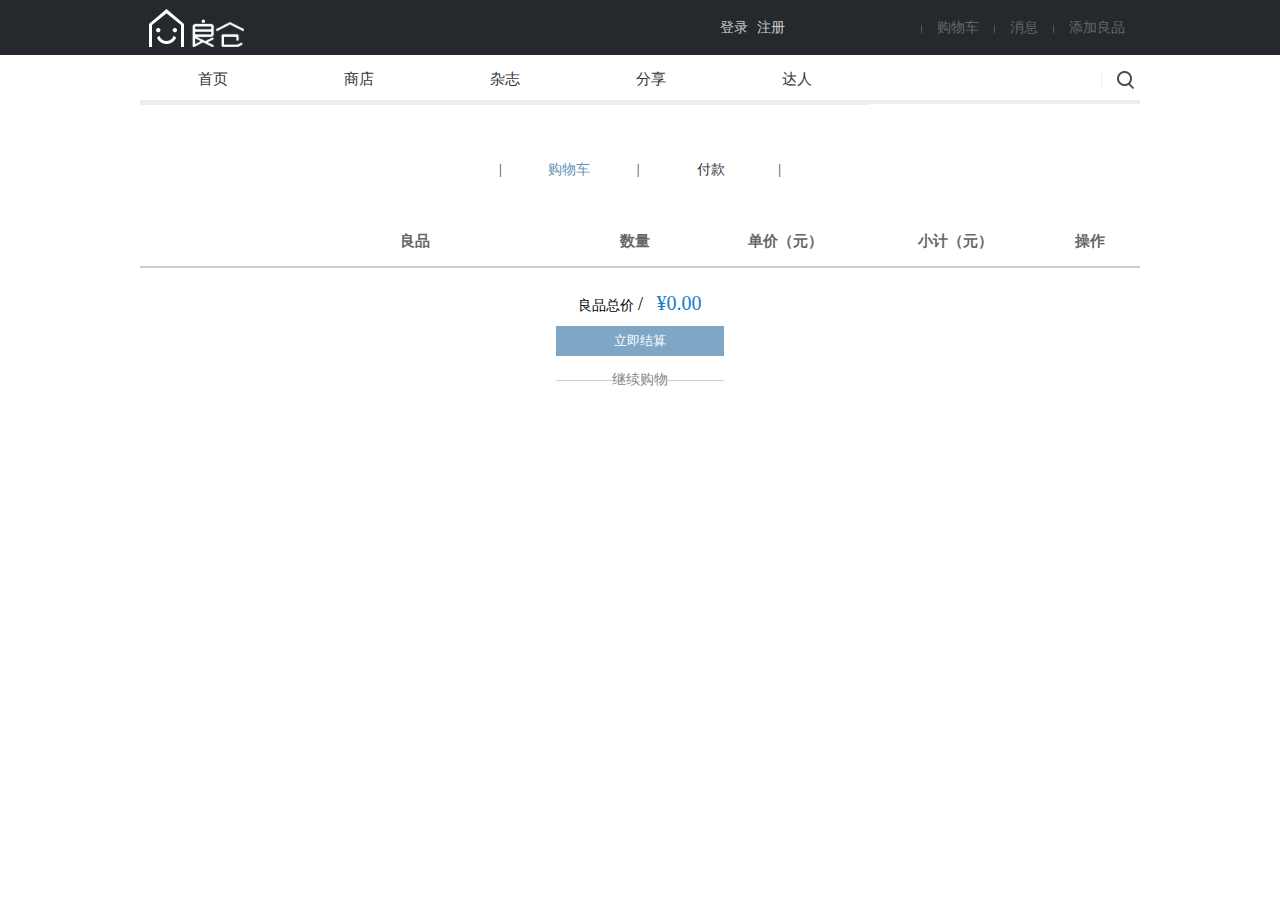
==== liangcang/cart.html @ a2e0b571 "完成分类商品页面，商品详情页面，实现购物车基本功能" ====
<!DOCTYPE html>
<html>
	<head>
		<meta charset="UTF-8">
		<title>购物车</title>
		<link rel="stylesheet" href="css/base.css" />
		<script type="text/javascript" src="js/jquery-3.2.1.js" ></script>
		<script type="text/javascript" src="js/base.js" ></script>
		<link rel="stylesheet" href="css/cart.css" />
		<script type="text/javascript" src="js/myajax.js" ></script>
	</head>
	<body>
		<!-------------------------头部-------------------------------->
		<div class="head">
			<div class="head-content">
				<a class="logo" href="index.html"></a>
				<ul class="head-right">
					<li>
						<span class="nologin"><a href="login.html">登录</a><a href="#">注册</a></span>
						<div class="logined">
							<p style="color:#ccc"></p>
							<span>
								<a href="#">收货信息</a>
								<a href="#">我的订单</a>
								<a class="logout" href="#">注销账户</a>
							</span>
						</div>
					</li>
					<li class="line"></li>
					<li class="cart">
						<a class="cart-a" href="cart.html">购物车</a>
						<div class="cart-detail">
							<p>您的购物车暂时没有商品</p>
							<a href="goods.html">快去抢购良仓商品吧！</a>
						</div>
					</li>
					<li class="line"></li>
					<li class="message">
						<a  class="message-a" href="#">消息</a>
						<div class="message-detail">
							<a href="#">动态<small>0</small></a>
							<a href="#">评论<small>0</small></a>
							<a href="#">私信<small>0</small></a>
							<a href="#">粉丝<small>0</small></a>
							<a href="#">喜欢<small>0</small></a>
							<a href="#">通知<small>0</small></a>
						</div>
					</li>
					<li class="line"></li>
					<li ><a class="goodsAdd" href="#">添加良品</a></li>
				</ul>
			</div>
		</div>
		
		<!-------------------------导航栏-------------------------------->
		<div class="nav">
			<div class="nav-content">
				<ul class="nav-left">
					<li><a href="index.html">首页</a></li>
					<li class="store">
						<a href="#">商店</a>
						<div class="store-content">
							<ul>
								
							</ul>
							<div>
								<img src="img/head/goods0.jpg" />
								<p>新视线：  2015期刊</p>
							</div>
						</div>
					</li>
					<li class="magazine">
						<a href="#">杂志</a>
						<div class="magazine-content">
							<ul>
								<li><a href="#">趣物</a></li>
								<li><a href="#">趣物</a></li>
								<li><a href="#">趣物</a></li>
								<li><a href="#">趣物</a></li>
								<li><a href="#">趣物</a></li>
								<li><a href="#">趣物</a></li>
								<li><a href="#">趣物</a></li>
								<li><a href="#">趣物</a></li>
								<li><a href="#">趣物</a></li>
								<li><a href="#">趣物</a></li>
								<li><a href="#">趣物</a></li>
								<li><a href="#">趣物</a></li>
							</ul>
						</div>
					</li>
					<li class="share">
						<a href="share.html">分享</a>
						<div class="share-content">
							<ul>
								<li><a href="#">男士</a></li>
								<li><a href="#">男士</a></li>
								<li><a href="#">男士</a></li>
								<li><a href="#">男士</a></li>
								<li><a href="#">男士</a></li>
								<li><a href="#">男士</a></li>
								<li><a href="#">男士</a></li>
								<li><a href="#">男士</a></li>
								<li><a href="#">男士</a></li>
								<li><a href="#">男士</a></li>
								<li><a href="#">男士</a></li>
								<li><a href="#">男士</a></li>
							</ul>
						</div>
					</li>
					<li><a href="#">达人</a></li>
				</ul>
				<div class="nav-right">
					<div class="search-input">
						<input id="search-input" type="text" placeholder="search..." />
					</div>
					<i></i>
				</div>
			</div>
		</div>
		
		
		<!-------------------------购物车内容开始-------------------------------->
		<div id="cart">
        <div id="shoppingStepV2">
            |<div class="item"><span class="txt chk">购物车</span></div>| 
            <div class="item"><span class="txt">付款</span></div>|
        </div>
        
        <div id="shoppingcarList" style="margin-top:20px;">
            <table class="carTab">
                <tbody>
                	<tr>
	                    <th class="txtl" width="110">
	                    </th>
	                    <th width="300">良品</th>
	                    <th width="120">数量</th>
	                    <th width="160">单价（元）</th>
	                    <th width="160">小计（元）</th>
	                    <th>操作</th>
                	</tr>
                	
            	</tbody>
            </table>
        </div>
        
        <div id="shoppingcarOptV2">
          <form action="/i/shoppingcar/submit/" method="post" name="cartForm" id="cartForm">
        	<input type="hidden" name="payCartIds" id="payCartIds" value="">
        	<input type="hidden" name="payMoney" id="payMoney" value="0.00">
        	<input type="hidden" name="payAmount" id="payAmount" value="0">
        	<p>良品总价 <font style="font-size:18px;">/</font> <span class="priceNo">¥<font id="sum">0.00</font></span></p>
        	<p class="origPrice" id="origPrice" style="display: none;"> &nbsp;¥<span>0.00</span>&nbsp;</p>
        	<p style="display:none;color:#d20019;text-decoration:;" id="origsave"> &nbsp;为您节省 <span>1060</span>元&nbsp;</p>
            <p><input type="button" class="checkoutBtn" value="立即结算"></p>
            <p>
            	</p><fieldset><legend><a href="/i/shop/">继续购物</a></legend></fieldset>
            <p></p>
           </form>
        </div>
 </div>
		<script type="text/javascript" src="js/cart.js" ></script>
	</body>
</html>
---- liangcang/css/base.css ----
*{
	margin: 0;
	padding: 0;
	list-style: none;
	text-decoration: none;
}
.head{
	width: 100%;
	height: 55px;
	background: #25292e;
}
.head-content{
	width: 1000px;
	height: 56px;
	margin: 0 auto;
}
.logo{
	float: left;
	width: 95px;
	height: 38px;
	background: url(../img/icon.png) no-repeat;
	margin: 9px;
}
.head-right{
	float: right;
	height: 56px;
}
.head-right li{
	float: left;
	line-height: 56px;
	font-size: 12px;
}
.head-right a{
	color: #666666;
	padding: 0 15px;
}
.head-right span a{
	color: #ccc;
	margin-right: 9px;
	padding: 0;
}
.head-right .line{
	height: 8px;
	width: 1px;
	background: #525961;
	margin-top: 25px;
}
.cart{
	position: relative;
}
.cart div{
	position: absolute;
	z-index: 150;
	width: 320px;
	top: 55px;
	left: -125px;
	display: none;
}
.cart p{
	height:71px;
	width: 320px;
	background: #292f34;
	text-align: center;
	line-height: 70px;
	color: #ccc;
}
.cart div a{
	display: block;
	height: 50px;
	width: 320px;
	background: #7dbfde;
	text-align:center;
	line-height: 50px;
	padding: 0;
}
.cart div a:hover{
	background: #96c8e0;
}
.cart:hover{
	background: #292f34;
	color: #ccc;
}
.cart:hover .cart-detail{
	display: block;
}
.cart:hover .cart-a{
	color: #ccc;
}
.message{
	position: relative;
}
.message-detail{
	position: absolute;
	z-index: 150;
	top: 55px;
	left: -50px;
	display: none;
}
.message-detail a{
	display: block;
	top: 55px;
	height: 44px;
	line-height: 44px;
	width: 160px;
	padding: 0 15px;
	background: #292F34;
	color: #878787;
	border-bottom: 1px solid #3f4449;
	color: #ccc;
}
.message-detail small{
	position: absolute;
	right: 10px;
}
.message:hover{
	background: #292f34;
}
.message:hover .message-a{
	color: #ccc;
}
.message:hover .message-detail{
	display: block;
}
.message-detail a:hover{
	background: #2e353d;
}
.goodsAdd:hover{
	color: #ccc;
}

.nav{
	width: 100%;
	height: 45px;
	background: white;
	position: relative;
	z-index: 99;
}
.nav-content{
	width: 1000px;
	height: 45px;
	border-bottom: 4px solid #ededed;
	margin: 0 auto;
}
.nav-left{
	height: 49px;
	width: 734px;
	float: left;
}
.nav-left>li{
	float: left;
	width: 146px;
	height: 45px;
	line-height: 46px;
}
.nav-left>li>a{
	display: block;
	width: 146px;
	text-align: center;
	height: 45px;
	line-height: 46px;
	color: #333;
	font-size: 15px;
	border-bottom: 4px solid #ededed;
}
.nav-left>li>a:hover{
	border-bottom: 4px solid #25292E;
}
.nav-right{
	position: relative;
	height: 49px;
	width: 260px;
	overflow: hidden;
}
.search-input{
	position: relative;
	height: 45px;
	width: 260px;
	border-bottom: 4px solid #25292E;
	left: 280px;
}
.search-input input{
	border: 0;
	outline: 0;
	height: 30px;
	width: 188px;
	line-height: 30px;
	position: relative;
	top: 4px;
	font-size: 15px;
	padding-left: 4px;
}
.nav-right i{
	position: absolute;
	height:40px;
	width: 33px;
	z-index: 9;
	right: 0;
	top: 3px;
	background: url(../img/icon.png) no-repeat -167px -145px;
	cursor: pointer;
}
.store{
	position: relative;
}
.store-content{
	height: 500px;
	width: 1000px;
	background: white;
	position: absolute;
	left: -146px;
	display: none;
}
.store-content ul{
	width: 770px;
	float: left;
}
.store-content li{
	float: left;
	height: 55px;
	width: 40px;
	margin: 40px 70px 40px 0;
}
.store-content li img{
	height: 40px;
	width: 40px;
	float: left;
}
.store-content li a{
	display: block;
	color: black;
}
.store-content li span{
	width:40px;
	line-height: 15px;
	float: left;
	text-align: center;
}
.store-content div{
	margin-top: 40px;
	float: right;
}
.store-content div img{
	width: 230px;
}
.store:hover .store-content{
	display: block;
}
.magazine{
	position: relative;
}
.magazine-content{
	padding: 30px 0;
	width: 1000px;
	position: absolute;
	left: -292px;
	display: none;
	background: white;
}
.magazine-content li{
	float: left;
	font-size: 13px;
}
.magazine-content li a{
	display: block;
	color: #666;
	line-height: 40px;
	margin-right: 70px;
}
.magazine:hover .magazine-content{
	display: block;
}
.share{
	position: relative;
}
.share-content{
	padding: 30px 0;
	width: 1000px;
	position: absolute;
	left: -438px;
	display: none;
	background: white;
}
.share-content li{
	float: left;
	font-size: 13px;
}
.share-content li a{
	display: block;
	color: #666;
	line-height: 40px;
	margin-right: 70px;
}
.share:hover .share-content{
	display: block;
}


.ourShop{
	height: 120px;
	padding: 90px 0;
	width: 100%;
	min-width: 1000px;
	background: #fbfdfe;
	border-top: #ededed 1px solid;
}
.ourShop a{
	display: block;
	position: relative;
	margin: 0 auto;
	padding-left: 45px;
	width: 177px;
	height: 16px;
	background: url(../img/icon.png) no-repeat 45px -417px;
}
.ourShop>a i{
	position: absolute;
	left: 0;
	top: 1px;
	width: 27px;
	height: 15px;
	background: url(../img/icon.png) no-repeat -173px -356px;
}
.ourShop-service{
	padding-top: 42px;
	margin: 0 auto;
	width: 1000px;
}
.ourShop-service em{
	width: 56px;
	height: 60px;
	float: left;
}
.ourShop-service span{
	float: left;
	width: 174px;
	height: 60px;
	padding: 9px 0 0 20px;
	letter-spacing: 1.2px;
}
.ourShop-service-p2{
	color: #ccc;
	font-size: 12px;
}

.ourShop-service-em1{
	background: url(../img/icon.png) no-repeat 0 -355px;
}
.ourShop-service-em2{
	background: url(../img/icon.png) no-repeat -153px -217px;
}
.ourShop-service-em3{
	background: url(../img/icon.png) no-repeat -57px -353px;
}
.ourShop-service-em4{
	background: url(../img/icon.png) no-repeat -114px -353px;
}

.foot{
	width: 100%;
	height: 267px;
	min-width: 1000px;
	background: #25292e;
	color: #5c5c5c;
}
.foot-content{
	width: 1000px;
	margin: 0 auto;
}
.foot-left{
	float: left;
	padding-top: 40px;
	width: 800px;
}
.foot-download{
	float: left;
	padding-left: 60px;
	margin-right: 600px;
	width: 136px;
	height: 44px;
	color: #5c5c5c;
	background: url(../img/icon.png) no-repeat -175px 0;
	font-size: 14px;
	letter-spacing: 2px;
}
.foot-ul{
	float: left;
	height: 14px;
	margin:20px 165px 9px 0px;
}
.foot-ul a{
	line-height: 14px;
	height: 14px;
	width: 60px;
	color: #5C5C5C;
	padding: 0 8px 0 10px;
	display: inline-block;
	background: url(../img/icon.png) no-repeat -197px 189px;
}
.foot-ul li{
	float: left;
	font-size: 12px;
}
.foot-left p{
	font-size: 12px;
}
.foot-right{
	float: left;
	padding-top: 45px;
}
.foot-right li{
	float: left;
	height: 30px;
	margin-left: 27px;
}
.foot-right li a{
	display: block;
	height: 20px;
}
.foot-right1{
	background: url(../img/icon.png) no-repeat -100px -23px;
	width: 26px;
}
.foot-right2{
	background: url(../img/icon.png) no-repeat -150px -23px;
	width: 23px;
}
.foot-right3{
	background: url(../img/icon.png) no-repeat -129px -25px;
	width: 21px;
}
.backToTop{
	height: 59px;
	width: 59px;
	position: fixed;
	right: 44px;
	bottom: 44px;
	cursor: pointer;
	background: url(../img/icon.png) no-repeat -20px -813px;
	opacity: 0;
}
---- liangcang/css/cart.css ----
*{margin: 0;padding: 0;}
@media screen and (max-height: 375px)
#cart {
    padding-top: 0;
}
#cart {
    width: 1000px;
    margin: 0 auto;
    clear: both;
}
#shoppingStepV2 {
    width: 100%;
    color: #333;
    vertical-align: middle;
    padding: 50px 0px 10px 0px;
    height: 32px;
    text-align: center;
    font-size: 14px;
}
#shoppingStepV2 .item {
    width: auto;
    height: 30px;
    display: inline-block;
    line-height: 30px;
}
#shoppingStepV2 .item .chk {
    color: #6393b4;
}
#shoppingStepV2 .item .txt {
    width: 135px;
    height: 20px;
    display: block;
}
#shoppingcarList {
    width: 100%;
    color: #666;
}
#shoppingcarList .carTab {
    width: 100%;
    border-bottom: 2px solid #ccc;
}
table {
    border-collapse: collapse;
    border-spacing: 0;
}
tbody {
    display: table-row-group;
    vertical-align: middle;
    border-color: inherit;
}

#shoppingcarOptV2, .shoppingcarOpt {
    width: 100%;
    clear: both;
    text-align:center;
    padding: 20px 0px;
}
form {
    display: block;
    margin-top: 0em;
}

#shoppingcarList .carTab tr .txtl {
    text-align: left;
}
#shoppingcarList .carTab tr th {
    border-bottom: 2px solid #ccc;
    padding: 15px 5px;
    font-size: 15px;
}

#shoppingcarOptV2 p {
    font-size: 14px;
    line-height: 30px;
}

#shoppingcarOptV2 p .priceNo {
    color: #197bc9;
    font-size: 20px;
    display: inline-block;
    display: inline-block/0;
    margin-left: 10px;
}
#shoppingcarOptV2 .origPrice {
    font: italic bold 16px arial,sans-serif;
    text-decoration: line-through;
    padding: 10px 0px;
}
#shoppingcarOptV2 p .checkoutBtn {
    display: inline-block;
    width: 168px;
    height: 30px;
    color: #fff;
    line-height: 30px;
    vertical-align: middle;
    text-align: center;
    background: #7fa6c5;
    margin-top: 5px;
    border: none;
}
#shoppingcarOptV2 fieldset {
    border: 1px solid #ccc;
    border-left: none;
    border-right: none;
    border-bottom: none;
    font-size: 14px;
    color: #404040;
    width: 60px;
    padding: 0 54px;
    display: inline-block;
    margin-top: 15px;
}


#shoppingcarList .carTab tr td .num2 {
    width: 24px;
    height: 18px;
    border: none;
    display: inline-block;
    text-align: center;
}
#shoppingcarList .carTab tr td .gimgCon img {
    width: 68px;
    height: 68px;
    border: 1px solid #f0f0f0;
    vertical-align: top;
}
#shoppingcarList .carTab tr .chkbox {
    width: 12px;
    height: 12px;
    display: inline-block;
    margin-right: 2px;
    
    margin-left: 18px;
}
#shoppingcarList .carTab tr td {
	padding: 15px 5px;
    text-align: center;
    vertical-align: top;
}
#shoppingcarList .carTab tr td .blue {
    color: #6393b4;
}
a {
    text-decoration: none;
    color: #878787;
    font-size: 14px;
}
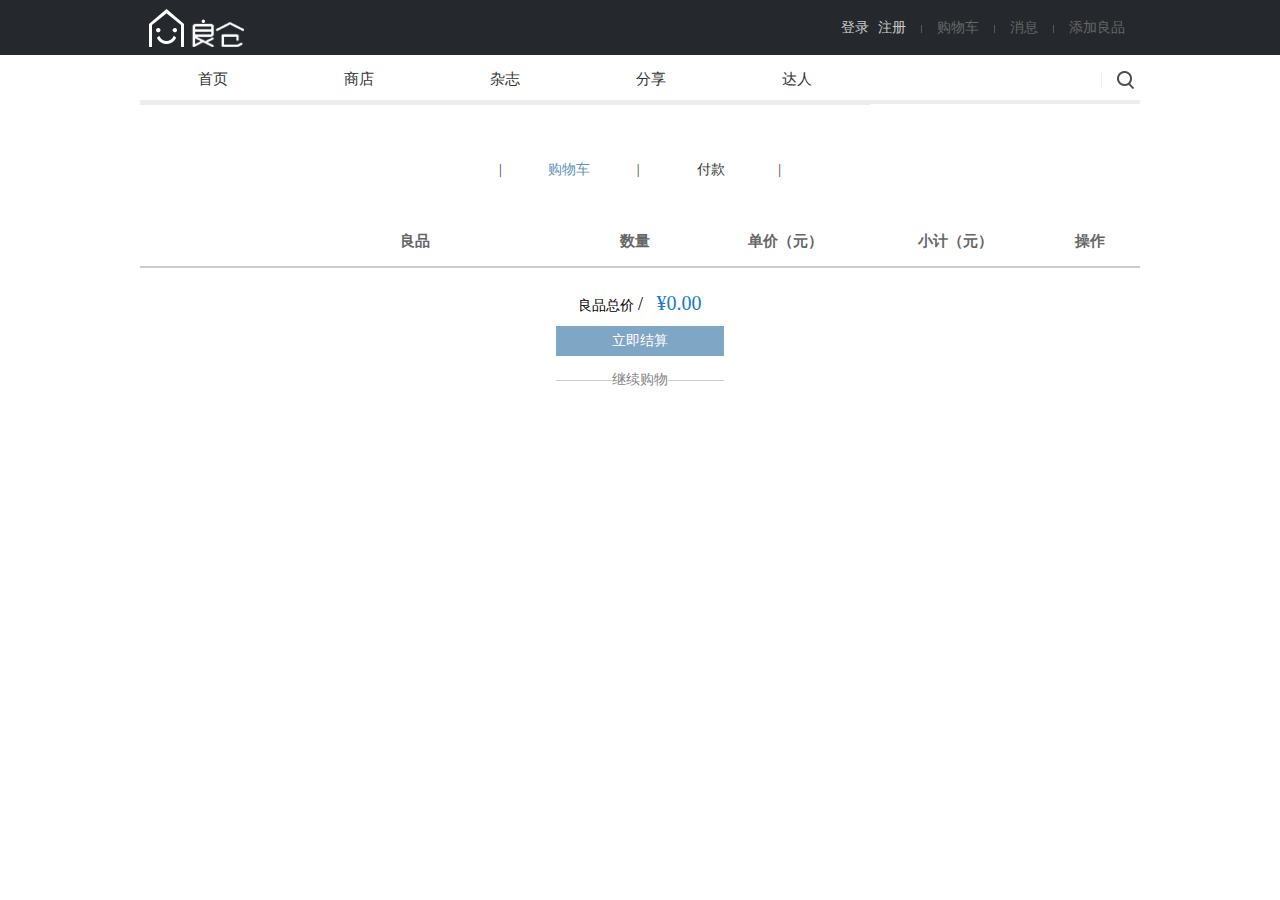
==== commit 131cc85f: "完善购物车功能，完成收货信息管理功能 啊！！！  要死了 = =" ====
--- a/liangcang/cart.html
+++ b/liangcang/cart.html
@@ -16,12 +16,12 @@
 				<a class="logo" href="index.html"></a>
 				<ul class="head-right">
 					<li>
-						<span class="nologin"><a href="login.html">登录</a><a href="#">注册</a></span>
+						<span class="nologin"><a href="login.html">登录</a><a href="register.html">注册</a></span>
 						<div class="logined">
 							<p style="color:#ccc"></p>
 							<span>
-								<a href="#">收货信息</a>
-								<a href="#">我的订单</a>
+								<a href="receiver.html">收货信息</a>
+								<a href="order.html">我的订单</a>
 								<a class="logout" href="#">注销账户</a>
 							</span>
 						</div>
@@ -151,7 +151,7 @@
         	<p>良品总价 <font style="font-size:18px;">/</font> <span class="priceNo">¥<font id="sum">0.00</font></span></p>
         	<p class="origPrice" id="origPrice" style="display: none;"> &nbsp;¥<span>0.00</span>&nbsp;</p>
         	<p style="display:none;color:#d20019;text-decoration:;" id="origsave"> &nbsp;为您节省 <span>1060</span>元&nbsp;</p>
-            <p><input type="button" class="checkoutBtn" value="立即结算"></p>
+            <p><a href="order.html" class="checkoutBtn" >立即结算</a></p>
             <p>
             	</p><fieldset><legend><a href="/i/shop/">继续购物</a></legend></fieldset>
             <p></p>
--- a/liangcang/css/base.css
+++ b/liangcang/css/base.css
@@ -45,6 +45,33 @@
 	background: #525961;
 	margin-top: 25px;
 }
+.logined{
+	height: 56px;
+	width: 80px;
+	position: relative;
+	left: -20px;
+	display: block;
+}
+.logined span{
+	position: absolute;
+	height: 150px;
+	width: 80px;
+	top: 55px;
+	background: #25292e;
+	z-index: 150;
+	text-align: center;
+	display: none;
+}
+.logined span a{
+	display: block;
+	height: 50px;
+	line-height: 50px;
+	width: 80px;
+}
+.logined:hover span{
+	display: block;
+}
+
 .cart{
 	position: relative;
 }
